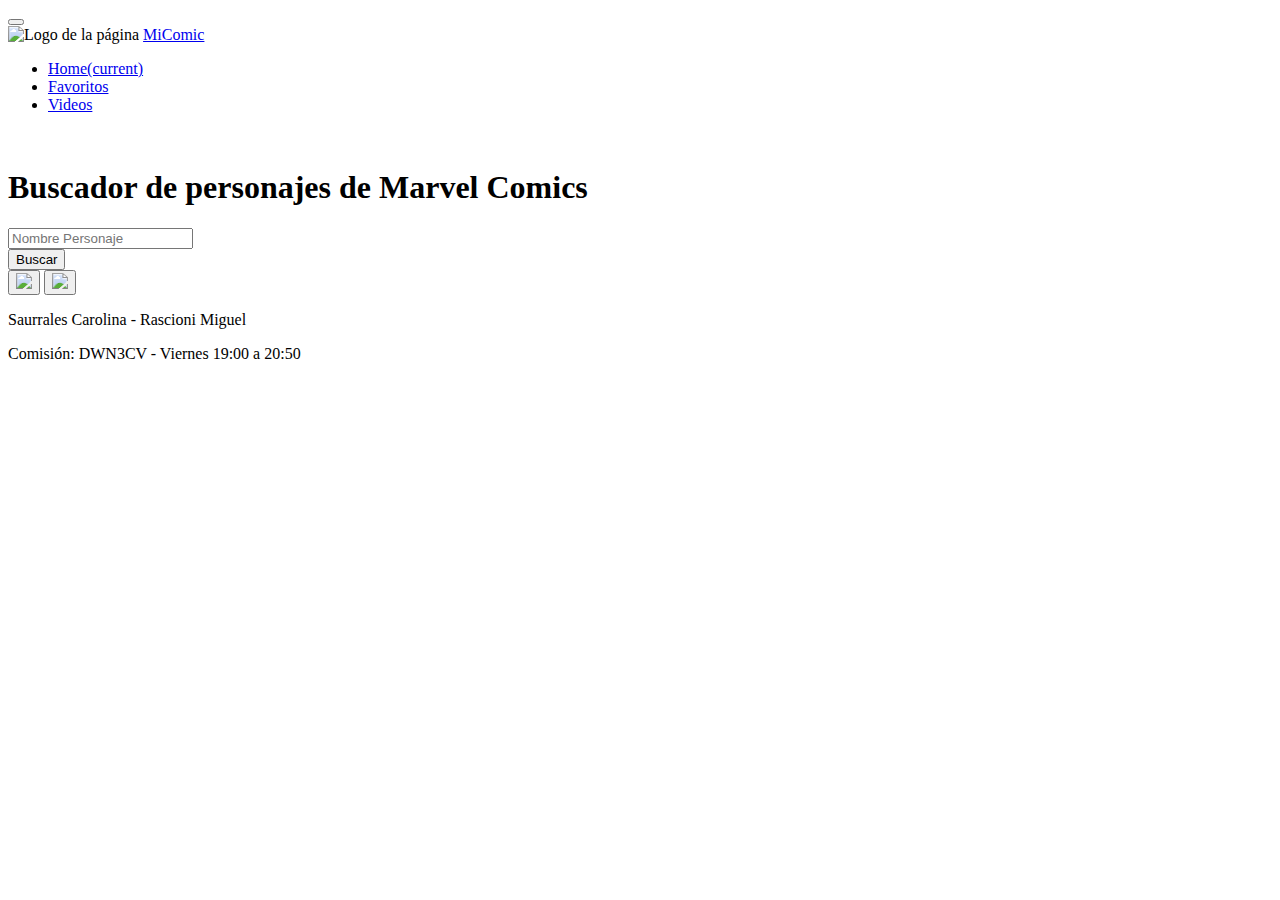
==== index.html @ 3c097c07 "Add files via upload" ====
<!DOCTYPE html>
<html lang="es">

<head>
  <title>Saurrales - Rascioni - Cátedra PWA</title>
  <meta name="viewport" content="width=device-width, initial-scale=1.0" />
  <link rel="icon" type="image/x-icon" href="./favicon/favicon.ico">
  <!-- Bootstrap -->
  <link rel="stylesheet" href="https://cdn.jsdelivr.net/npm/bootstrap@4.6.2/dist/css/bootstrap.min.css"
    integrity="sha384-xOolHFLEh07PJGoPkLv1IbcEPTNtaed2xpHsD9ESMhqIYd0nLMwNLD69Npy4HI+N" crossorigin="anonymous" />
  <link rel="stylesheet" href="./css/index.css" />
  <link rel="stylesheet" href="./css/home.css" />
  <!-- Manifest -->
  <link rel="manifest" href="/manifest.webmanifest">

</head>

<body>
  <header>
    <nav class="navbar navbar-expand-lg navbar-light bg-dark">
      <button class="navbar-toggler custom-toggler" type="button" data-toggle="collapse" data-target="#navbarCollapse"
        aria-controls="navbarCollapse" aria-expanded="false" aria-label="Toggle navigation">
        <span class="navbar-toggler-icon"></span>
      </button>
      <div class="collapse navbar-collapse" id="navbarCollapse">
        <img src="./img/logo.png" class="img-logo" alt="Logo de la página">
        <a class="navbar-brand text-white" href="#">MiComic</a>
        <ul class="navbar-nav mr-auto mt-2 mt-lg-0 mx-5">
          <li class="nav-item active">
            <a class="nav-link text-white" href="#">Home<span class="sr-only">(current)</span></a>
          </li>
          <li class="nav-item">
            <a class="nav-link text-white" href="favoritos.html">Favoritos</a>
          </li>
          <li class="nav-item">
            <a class="nav-link text-white" href="video.html">Videos</a>
          </li>
        </ul>
      </div>
    </nav>
    <div class="div-conex">
      <img id="conex" class="img-conex" src="./img/si_conex.png" alt="">
      <img class="img-conex" src="./img/no_conex.png" hidden="true" alt="">
    </div>
  </header>
  <main>
    <div class="container">
      <h1 class="mt-2 mb-2 font-Marvel">
        Buscador de personajes de Marvel Comics
      </h1>
      <div class="d-flex flex-row justify-content-center mb-2">
        <div class="p-2">
          <input type="text" class="form-control" id="inputPersonaje" placeholder="Nombre Personaje" />
        </div>
        <div class="p-2">
          <button id="buscar" type="submit" class="btn btn-pwa">
            Buscar
          </button>
        </div>
      </div>

      <div id="listaPersonajes"></div>      
      <div id="listaComics" class="row"></div>
      <div id="botones">
        <button type="button" class="btn" id="antComic">
          <img src="img/flecha-izq.png" class="img-Comic" id="imgIzq" />
        </button>
        <button type="button" class="btn" id="proxComic">
          <img src="img/flecha-der.png" class="img-Comic" id="imgDer" />
        </button>
      </div>
    </div>
  </main>
  <footer>
    <div>
      <p>Saurrales Carolina - Rascioni Miguel</p>
      <p>Comisión: DWN3CV - Viernes 19:00 a 20:50</p>
    </div>
  </footer>

  <script src="https://cdn.jsdelivr.net/npm/jquery@3.5.1/dist/jquery.slim.min.js"
    integrity="sha384-DfXdz2htPH0lsSSs5nCTpuj/zy4C+OGpamoFVy38MVBnE+IbbVYUew+OrCXaRkfj"
    crossorigin="anonymous"></script>
  <script src="https://cdn.jsdelivr.net/npm/bootstrap@4.6.2/dist/js/bootstrap.bundle.min.js"
    integrity="sha384-Fy6S3B9q64WdZWQUiU+q4/2Lc9npb8tCaSX9FK7E8HnRr0Jz8D6OP9dO5Vg3Q9ct"
    crossorigin="anonymous"></script>
  <script src="/js/preguntas.js"></script>
  <script src="/js/trivia.js"></script>
  <script src="./js/status_red.js"></script>
  <script src="./js/register-sw.js"></script>
  <script src="./js/var_cons.js"></script>
  <script src="./js/funciones.js"></script>
  <script src="./clases/Comic.js"></script>
  <script src="./clases/Personaje.js"></script>
  <script src="./js/marvel_api.js"></script>
  <script src="./js/funciones_comics.js"></script>
  <script src="./js/comics_api.js"></script>
  <script src="./js/index.js"></script>
</body>

</html>
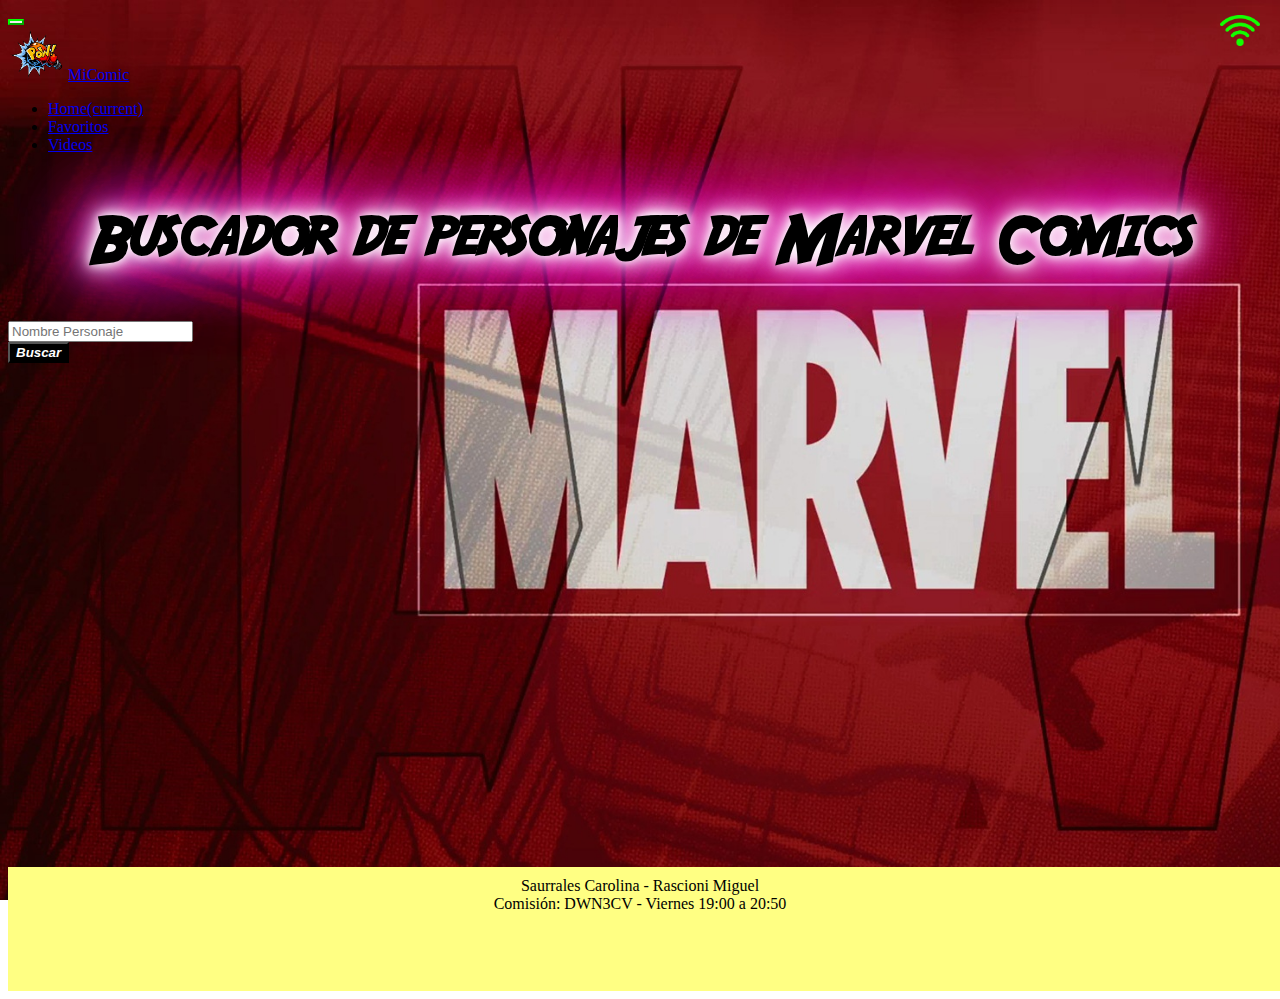
==== commit c9d50903: "Add files via upload" ====
--- a/index.html
+++ b/index.html
@@ -39,8 +39,8 @@
       </div>
     </nav>
     <div class="div-conex">
-      <img id="conex" class="img-conex" src="./img/si_conex.png" alt="">
-      <img class="img-conex" src="./img/no_conex.png" hidden="true" alt="">
+      <img id="conex" class="img-conex" src="./img/si_conex.png" alt="Logo con conexión">
+      <img class="img-conex" src="./img/no_conex.png" hidden="true" alt="Logo sinn conexión">
     </div>
   </header>
   <main>
--- a/css/index.css
+++ b/css/index.css
@@ -0,0 +1,149 @@
+@font-face {
+  font-family: "Marvel";
+  src: url("../fonts/Adventure.otf") format("truetype");
+  font-style: normal;
+  font-weight: normal;
+}
+
+.font-Marvel {
+  font-family: "Marvel";
+  text-align: center;
+  font-size: 4rem;
+}
+
+body {
+  background-attachment: fixed;
+  background-size: cover;
+  background-repeat: no-repeat;
+}
+
+.img-logo {
+  width: 3.5rem;
+}
+
+.div-conex {
+  position: absolute;
+  right: 20px;
+  top: 15px;
+}
+
+.img-conex {
+  width: 2.5rem;
+}
+
+.lP-height {
+  height: 52vh;
+}
+
+.card {
+  box-shadow: 0px 0px 40px black, 0px 0px 50px black;
+  margin: 2px;
+}
+
+.card-text {
+  margin: 0;
+}
+
+.img-height {
+  height: auto;
+  width: 70%;
+  align-self: center;
+  margin-top: 30px;
+  box-shadow: 0 0 20px rgb(0, 0, 0), 0 0 20px rgb(255, 0, 0);
+}
+
+.title-comic {
+  font-size: 16px;
+  font-weight: bold;
+}
+
+.img-favorito {
+  height: 2.5rem;
+  align-self: flex-end;
+}
+
+.img-heart {
+  position: absolute;
+  right: 2px;
+  top: 5px;
+}
+
+.center {
+  text-align: center;
+}
+
+.h2-trivia {
+  font-size: 1.7rem;
+  text-shadow: 0px 0px 20px rgb(0, 0, 255),0px 0px 20px rgb(0, 0, 255), 0px 0px 20px rgb(0, 255, 0), 0px 0px 40px rgb(0, 255, 0);
+  color: #e1e1e1;
+}
+
+.h3-trivia {
+  font-size: 1.5rem;
+  font-style: italic;
+}
+
+.form-check-label {
+  font-size: 1.5rem;
+}
+
+.form-check-input {
+  margin-top: 12px;
+}
+
+.p-trivia{
+  text-align:right;
+  margin: 0;
+  margin-right: 2rem;
+  font-weight: bold;
+  font-size: 1.5rem;    
+}
+
+.img-trivia {
+  height: 15rem;
+  
+}
+
+.lP-trivia {
+  text-align: center;
+  background-color: rgb(244, 255, 245);
+}
+
+footer {
+  background-color: rgb(255, 255, 131);
+  text-align: center;
+  padding: 10px 10px 6px 0px;
+  margin-top: 20px;
+  height: 12vh;
+  width: 100%;
+}
+
+footer p {
+  margin: 0;
+}
+
+.custom-toggler.navbar-toggler {
+  border-color: rgb(0, 255, 0);
+}
+
+.custom-toggler .navbar-toggler-icon {
+  background-image: url("data:image/svg+xml;charset=utf8,%3Csvg viewBox='0 0 32 32' xmlns='http://www.w3.org/2000/svg'%3E%3Cpath stroke='rgba(0, 255, 0, 0.8)' stroke-width='3' stroke-linecap='round' stroke-miterlimit='10' d='M4 8h24M4 16h24M4 24h24'/%3E%3C/svg%3E");
+}
+
+.tamano {
+  width: auto;
+  height: 25px;
+  border: 3px solid black;
+}
+
+.btn-pwa {
+  background-color: rgb(0, 0, 0);
+  color: white;
+  font-weight: bold;
+  font-style: italic;
+}
+
+.btn-pwa:hover {
+  background-color: rgb(255, 255, 255);
+  color: rgb(0, 0, 0);
+}
--- a/css/home.css
+++ b/css/home.css
@@ -0,0 +1,87 @@
+.font-Marvel h2 {
+  font-size: 5rem;
+}
+
+body {
+  background-image: url("../img/background1.jpg");
+}
+
+h1 {
+  text-shadow: 0 0 10px rgba(255, 255, 255, 1), 0 0 20px rgba(255, 255, 255, 1),
+    0 0 30px rgba(255, 255, 255, 1), 0 0 40px #ff00de, 0 0 70px #ff00de,
+    0 0 80px #ff00de, 0 0 100px #ff00de;
+  -webkit-transition: all 200ms cubic-bezier(0.42, 0, 0.58, 1);
+  -moz-transition: all 200ms cubic-bezier(0.42, 0, 0.58, 1);
+  -o-transition: all 200ms cubic-bezier(0.42, 0, 0.58, 1);
+  transition: all 200ms cubic-bezier(0.42, 0, 0.58, 1);
+}
+
+h1:hover {
+  text-shadow: 0 0 10px rgba(255, 255, 255, 1), 0 0 20px rgba(255, 255, 255, 1),
+    0 0 30px rgba(255, 255, 255, 1), 0 0 40px #00ffff, 0 0 70px #00ffff,
+    0 0 80px #00ffff, 0 0 100px #00ffff;
+}
+
+h2 {
+  text-shadow: 0px 0px 10px white, 0px 0px 20px greenyellow;
+}
+
+.center {
+  justify-content: center;
+}
+
+#listaPersonajes {
+  padding-top: 1rem;
+  text-align: center;
+  border-radius: 5px;
+}
+
+.btn-outline-dark {
+  box-shadow: 0 0 10px rgb(0, 153, 0),0 0 10px rgb(142, 255, 142);
+}
+
+.btn-size{
+font-style: italic;
+font-weight: bold;
+font-size: 1.5rem;
+height: 3rem;
+margin: 10px;
+background-color: #fff;
+}
+
+.lP-extend {
+  background-color: rgb(244, 255, 245);
+  overflow: scroll;
+  overflow-x: hidden;
+}
+
+.text-bold {
+  font-style: italic;
+  font-weight: bold;
+}
+
+.card-personaje {
+  text-align: center;
+  font-weight: bolder;
+}
+
+.img-error {
+  box-shadow: 0px 0px 20px white, 0px 0px 20px red;
+  height: 50vh;
+}
+
+#botones {
+  text-align: center;
+  display: flex;
+  justify-content: center;
+}
+
+#antComic,
+#proxComic {
+  display: none;
+}
+
+.img-Comic {
+  height: 5rem;
+  margin: 2px 30px;
+}
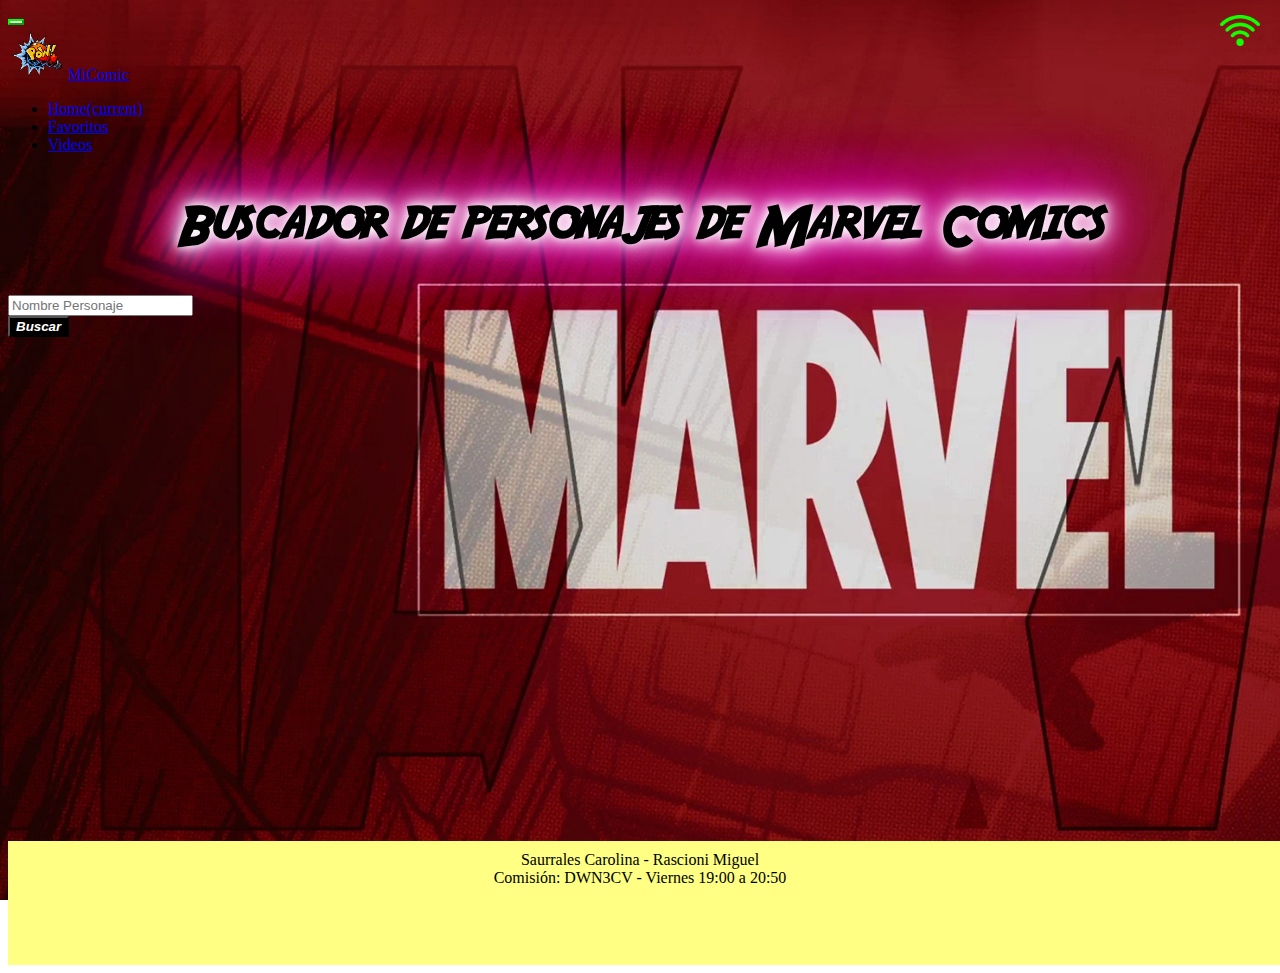
==== commit 185a4ca5: "Add files via upload" ====
--- a/index.html
+++ b/index.html
@@ -39,8 +39,8 @@
       </div>
     </nav>
     <div class="div-conex">
-      <img id="conex" class="img-conex" src="./img/si_conex.png" alt="Logo con conexión">
-      <img class="img-conex" src="./img/no_conex.png" hidden="true" alt="Logo sinn conexión">
+      <img id="conex" class="img-conex" src="./img/si_conex.png" alt="">
+      <img class="img-conex" src="./img/no_conex.png" hidden="true" alt="">
     </div>
   </header>
   <main>
--- a/css/index.css
+++ b/css/index.css
@@ -8,7 +8,8 @@
 .font-Marvel {
   font-family: "Marvel";
   text-align: center;
-  font-size: 4rem;
+  font-size: 6vh;
+  font-weight: bold;
 }
 
 body {
